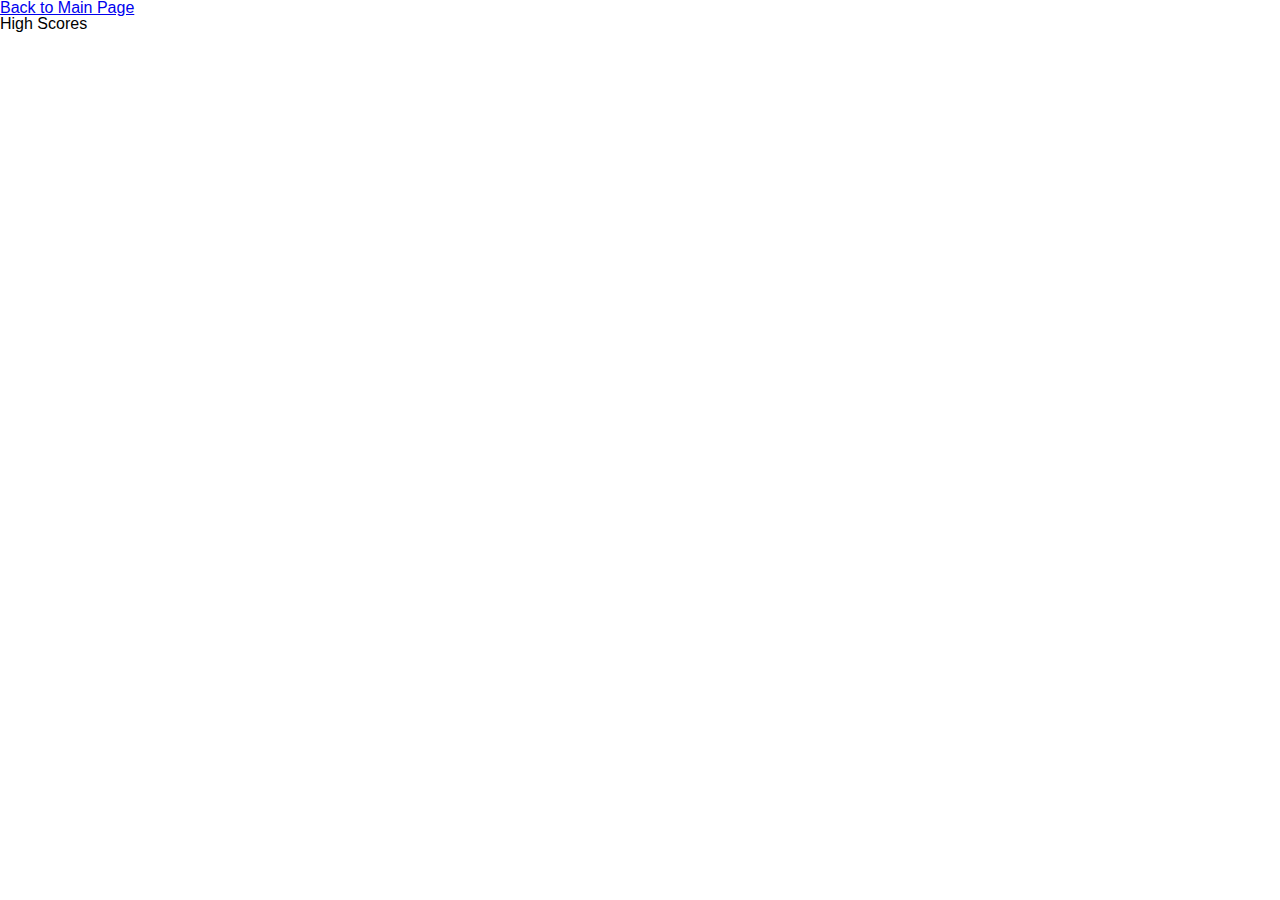
==== highscores.html @ 18ecc228 "Started initial layout and added highscores page" ====
<!DOCTYPE html>
<html lang="en">
<head>
    <meta charset="UTF-8">
    <meta http-equiv="X-UA-Compatible" content="IE=edge">
    <meta name="viewport" content="width=device-width, initial-scale=1.0">

    <link rel="stylesheet" href="./assets/css/reset.css">
    <link rel="stylesheet" href="./assets/css/style.css">

    <title>Quiz Game - High Scores</title>
</head>
<body>
    <header>
        <a href="index.html" class="button">Back to Main Page</a>
        <h1>High Scores</h1>
        <div class="spacer"></div>
    </header>
</body>
</html>
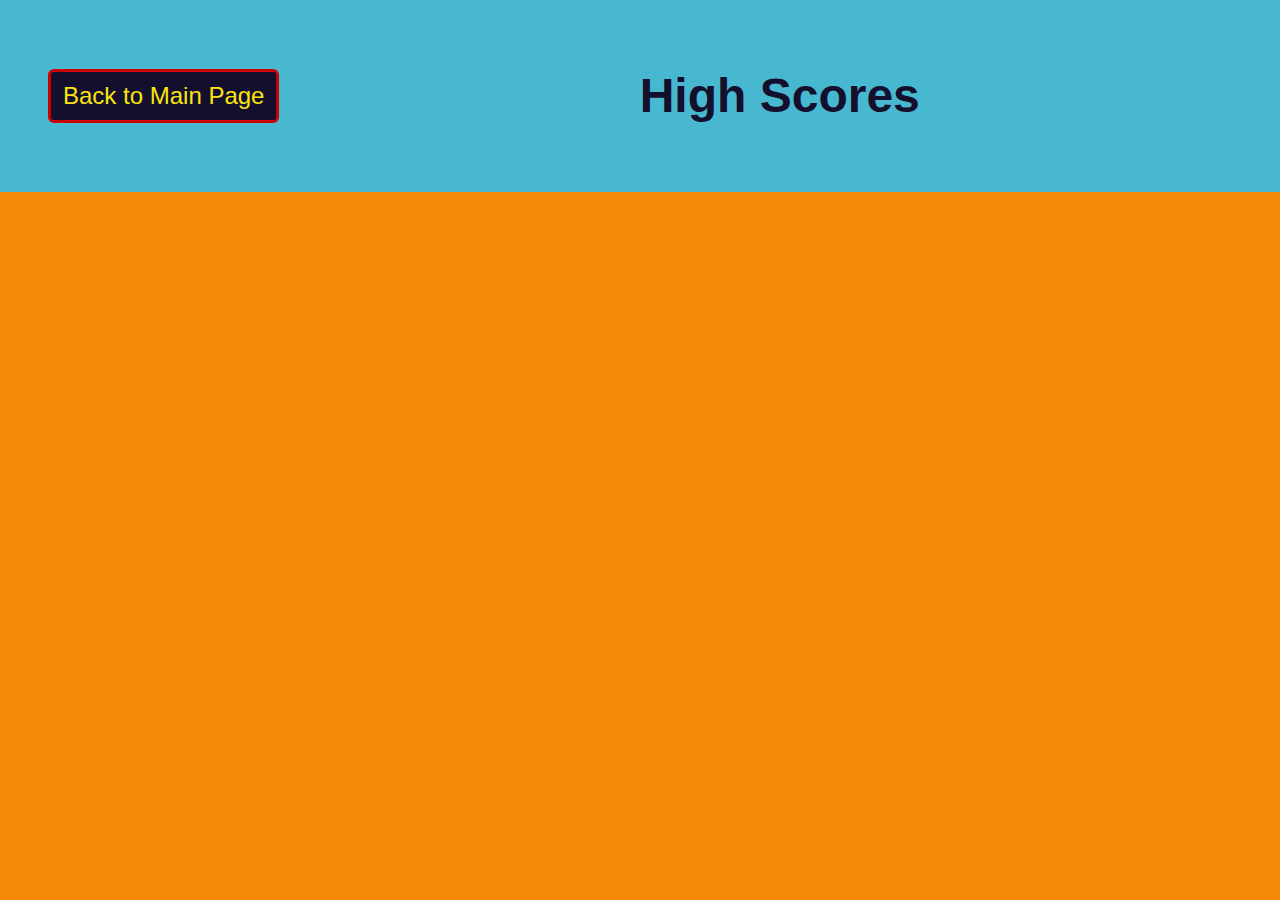
==== commit c9309a91: "Tweaked styles to be more responsive on different screen sizes" ====
--- a/highscores.html
+++ b/highscores.html
@@ -14,7 +14,6 @@
     <header>
         <a href="index.html" class="button">Back to Main Page</a>
         <h1>High Scores</h1>
-        <div class="spacer"></div>
     </header>
 </body>
 </html>--- a/assets/css/style.css
+++ b/assets/css/style.css
@@ -0,0 +1,232 @@
+:root {
+    --primary: #48b8d0ff;
+    --secondary: #cc0003ff;
+    --light: #fbe40eff;
+    --dark: #140f2dff;
+    --middle: #f58a07ff;
+} 
+
+/* default formatting for mobile */
+
+body {
+		font-size: 18px;
+		background-color: var(--middle);
+		color: #fff;
+}
+
+header {
+    background-color: var(--primary);
+    padding: 1em;
+    display: flex;
+    justify-content: space-between;
+    align-items: center;
+    flex-wrap: wrap;
+    min-height: 8em;
+}
+
+h1 {
+    margin: auto;
+    color: var(--dark);
+    text-align: center;
+    font-size: 2em;
+    font-weight: 700;
+    order: -1;
+}
+
+h2 {
+    text-align: center;
+    font-size: 1.5em;
+    padding: 0.5em;
+}
+
+p {
+    margin: 1em;
+}
+
+main {
+    display: flex;
+    flex-direction: column;
+    align-items: center;
+}
+
+.button {
+    background-color: var(--dark);
+    text-align: center;
+    padding: 0.5em;
+    margin: 0.5em auto;
+    color: var(--light);
+    text-decoration: none;
+	border: 3px solid var(--secondary);
+    border-radius: 0.25em;
+    cursor: pointer;
+}
+
+header > .button {
+    margin: 1em;
+}
+
+.spacer {
+    width: 1em;
+    height: 1em;
+}
+
+.timer-container {
+    display: flex;
+    flex-direction: column;
+    align-items: center;
+    justify-content: space-between;
+    margin: 1em;
+    height: 3em;
+    font-size: 1.25em;
+    font-weight: 600;
+}
+
+#timer {
+    text-align: center;
+    min-width: 4rem;
+    line-height: 2rem;
+}
+
+main > div {
+    display: flex;
+    flex-direction: column;
+    align-items: center;
+}
+
+/* hide element */
+.hide {
+    display: none;
+}
+
+/* flash green text on screen when answer is correct */
+
+.correct {
+    color: green;
+}
+
+/* flash red text when answer is wrong or when timer is low */
+.wrong, .low {
+    color: red;
+}
+
+/* Pulse and fade text for correct, wrong, and low timer */
+.correct, .wrong {
+    font-weight: 800;
+    animation-name: pulseFade;
+    animation-duration: 1.5s;
+    animation-fill-mode: forwards;
+}
+
+.low {
+    font-weight: 700;
+    animation-name: pulseFade;
+    animation-duration: 1s;
+}
+
+@keyframes pulseFade {
+    0% {font-size: 0.5em; opacity: 1;}
+    25% {font-size: 1.5em;opacity: 1;}
+    100% {font-size: 1.5em; opacity: 0;}
+}
+
+/* pulse animation for end screen while adding timer to score */
+.pulse {
+    font-weight: 800;
+    animation-name: pulse;
+    animation-duration: 1s;
+    animation-iteration-count: 3;
+}
+
+@keyframes pulse {
+    0% {font-size: 1em;}
+    50% {font-size: 1.5em;}
+    100% {font-size: 1em;}
+}
+
+/* flash red "-5" when answer is wrong */
+.subtract {
+    position: relative;
+}
+
+.subtract::before {
+    content: "-5 ";
+    position: absolute;
+    left: -1.25em;
+    color: red;;
+    animation-name: redFlash;
+    animation-fill-mode: forwards;
+    animation-duration: 0.75s;
+}
+
+@keyframes redFlash {
+    0% {font-size: 1em;}
+    50% {font-size: 1.25em; opacity: 1;}
+    100% {font-size: 1em; opacity: 0;}
+}
+
+.answer-button {
+    min-width: 200px;
+    max-width: 80%;
+}
+
+#response-box {
+    height: 4rem;
+    line-height: 4rem;
+}
+
+#score-box {
+    font-size: 1.5em;
+    font-weight: 700;
+}
+
+/* very small screens */
+
+@media screen and (max-width: 310px) {
+    
+    header {
+        flex-direction: column;
+    }
+
+    h1 {
+        margin: 0;
+        font-size: 1.5em;
+    }
+
+}
+
+/* small screens */
+
+@media screen and (min-width: 480px) {
+
+    .timer-container {
+        flex-direction: row;
+        font-size: 1.5em;
+        margin: 1em;
+    }
+
+    .subtract::before {
+        left: 0;
+        bottom: -1.5em;
+    }
+
+    header {
+        flex-wrap: nowrap;
+    }
+
+    header > .button {
+        margin: 1em;
+    }
+
+    h1 {
+        order: 0;
+        margin: auto;
+    }
+}
+
+/* large screens */
+@media screen and (min-width: 769px) {
+
+    body {
+        font-size: 1.5rem;
+    }
+}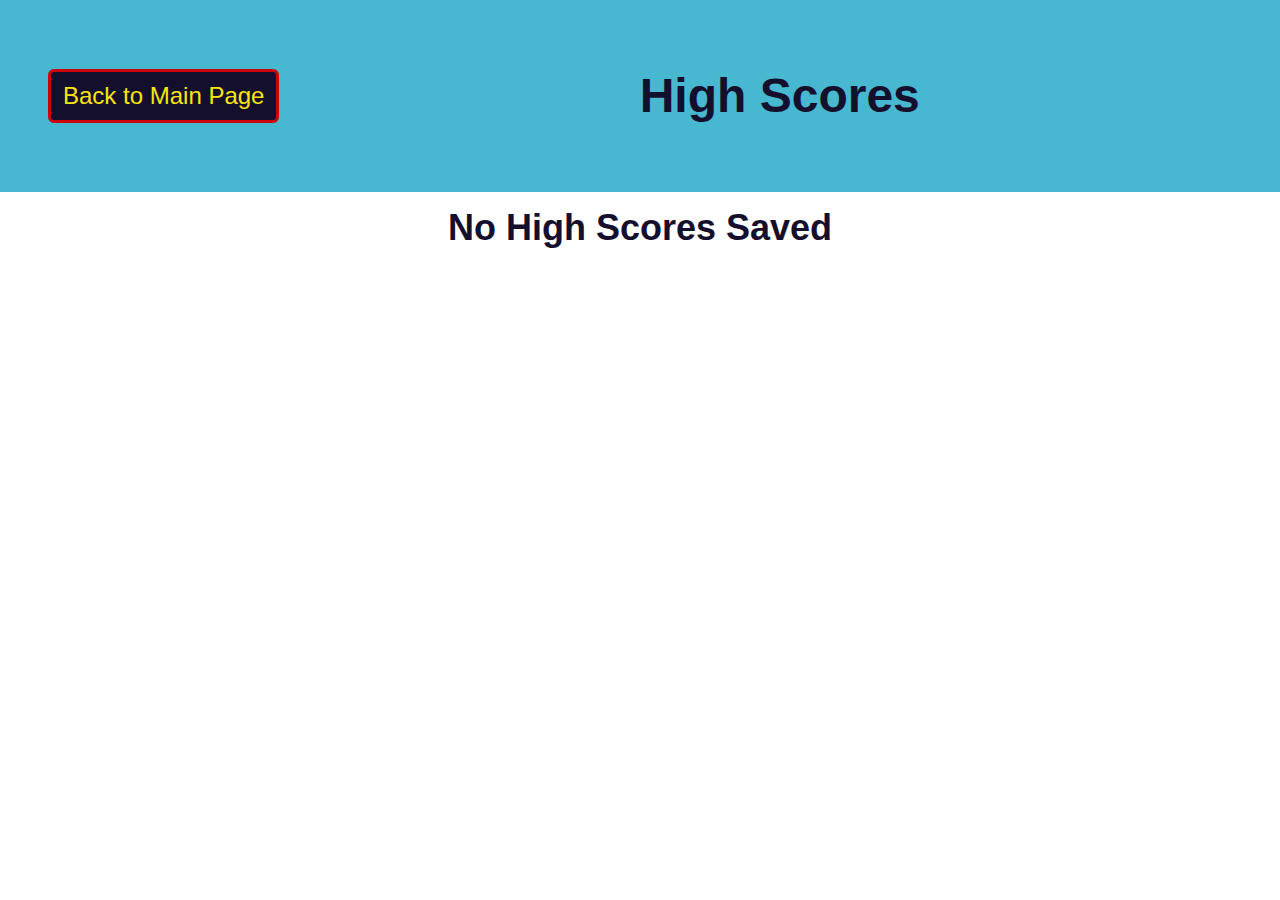
==== commit e8e52107: "Added hihgh score display logic" ====
--- a/highscores.html
+++ b/highscores.html
@@ -15,5 +15,9 @@
         <a href="index.html" class="button">Back to Main Page</a>
         <h1>High Scores</h1>
     </header>
+    <main id="high-scores-main">
+        <ol id="high-scores"></ol>
+    </main>
+    <script src="./assets/js/highscores.js"></script>
 </body>
 </html>--- a/assets/css/style.css
+++ b/assets/css/style.css
@@ -3,15 +3,13 @@
     --secondary: #cc0003ff;
     --light: #fbe40eff;
     --dark: #140f2dff;
-    --middle: #f58a07ff;
 } 
 
 /* default formatting for mobile */
 
 body {
 		font-size: 18px;
-		background-color: var(--middle);
-		color: #fff;
+		color: var(--dark);
 }
 
 header {
@@ -35,18 +33,60 @@
 
 h2 {
     text-align: center;
+    font-weight: 650;
     font-size: 1.5em;
     padding: 0.5em;
 }
 
+h3 {
+    font-size: 1.25em;
+    margin: 0.5em;
+    font-weight: 600;
+}
+
 p {
-    margin: 1em;
+    margin: 0.5em;
+}
+
+ol {
+    padding: 1em;
+    width: 90%;
+    line-height: 1.2em;
+    text-align: start;
 }
 
 main {
     display: flex;
     flex-direction: column;
     align-items: center;
+}
+
+form {
+    text-align: center;
+}
+
+form > label {
+    display: block;
+}
+
+form > input {
+    max-width: 3em;
+    height: 2em;
+    text-align: center;
+    border: 3px solid var(--secondary);
+    background: var(--light);
+}
+
+form > input::placeholder {
+    color: #333;
+}
+
+form > input:focus::placeholder {
+    color: transparent;
+}
+
+form > button {
+    font-size: 0.8em;
 }
 
 .button {
@@ -65,11 +105,6 @@
     margin: 1em;
 }
 
-.spacer {
-    width: 1em;
-    height: 1em;
-}
-
 .timer-container {
     display: flex;
     flex-direction: column;
@@ -87,10 +122,19 @@
     line-height: 2rem;
 }
 
+#high-scores {
+    text-align: center;
+    font-weight: 650;
+    font-size: 1.5em;
+    padding: 0.5em;
+    max-width: 6em;
+}
+
 main > div {
     display: flex;
     flex-direction: column;
     align-items: center;
+    text-align: center;
 }
 
 /* hide element */
@@ -151,7 +195,7 @@
 .subtract::before {
     content: "-5 ";
     position: absolute;
-    left: -1.25em;
+    right: -1em;
     color: red;;
     animation-name: redFlash;
     animation-fill-mode: forwards;
@@ -164,9 +208,8 @@
     100% {font-size: 1em; opacity: 0;}
 }
 
-.answer-button {
-    min-width: 200px;
-    max-width: 80%;
+.answer {
+    width: 80vw;
 }
 
 #response-box {
@@ -177,6 +220,8 @@
 #score-box {
     font-size: 1.5em;
     font-weight: 700;
+    height: 4rem;
+    flex-wrap: nowrap;
 }
 
 /* very small screens */
@@ -192,9 +237,12 @@
         font-size: 1.5em;
     }
 
-}
-
-/* small screens */
+    .answer {
+        min-width: 200px;
+    }
+}
+
+/* small screens and laptops */
 
 @media screen and (min-width: 480px) {
 
@@ -206,7 +254,7 @@
 
     .subtract::before {
         left: 0;
-        bottom: -1.5em;
+        right: -2.5em;
     }
 
     header {
@@ -221,6 +269,10 @@
         order: 0;
         margin: auto;
     }
+
+    .answer {
+        width: 60vw;
+    }
 }
 
 /* large screens */
@@ -229,4 +281,8 @@
     body {
         font-size: 1.5rem;
     }
+
+    .answer {
+        width: 40vw;
+    }
 }